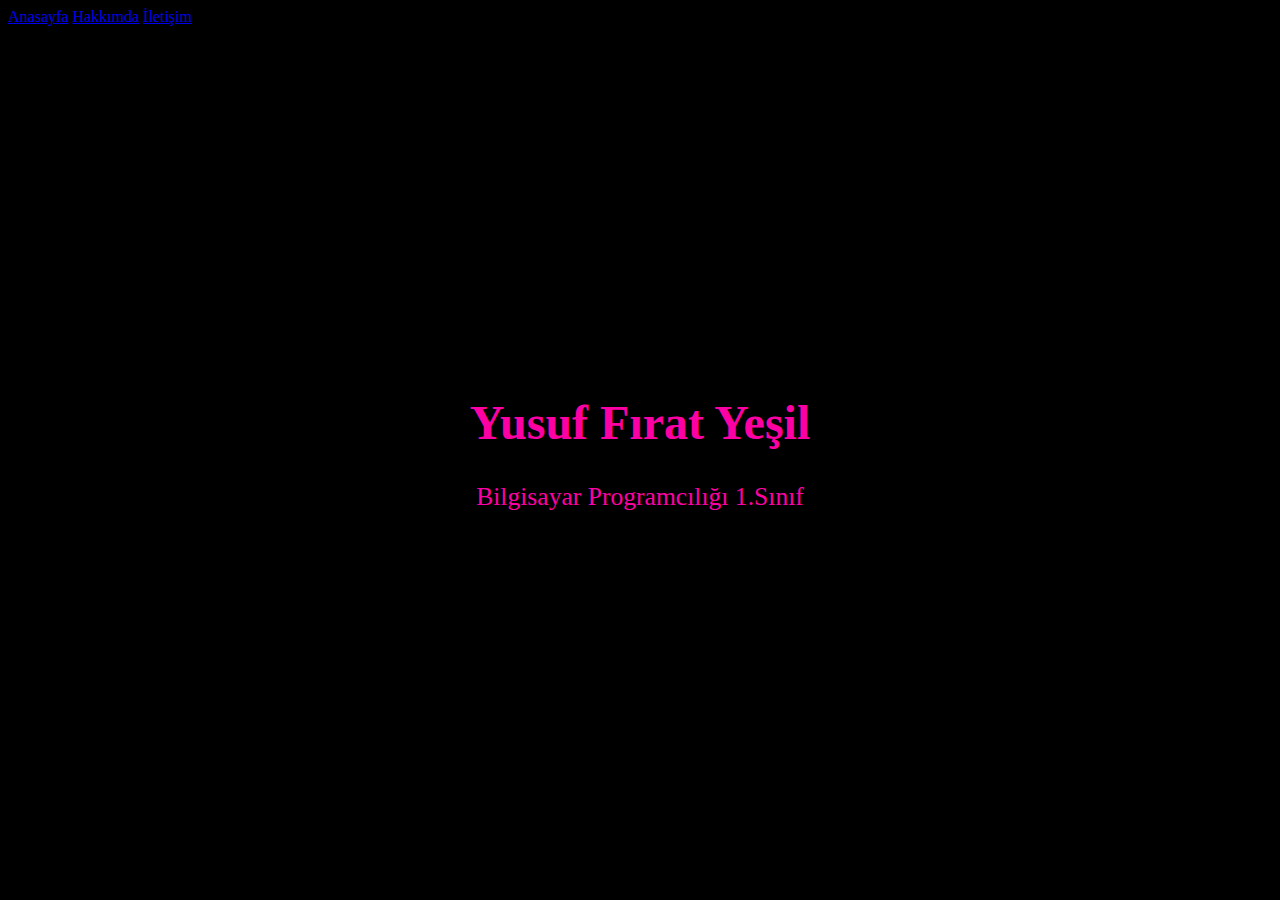
==== index.html @ 93c7bd66 "ödev" ====
<!DoCTYPE html>
<html>

<head>
    <meta charset="utf-8">
    <meta name="viewport" content="width=device-width, inital-scale=1">
    <link rel="stylesheet" href="https://cdnjs.cloudflare.com/ajax/libs/font-awesome/4.7.0/css/font-awesome.min.css">
    <link href="main.css" rel="stylesheet">

    <title>Yusuf Fırat Yeşil'in kişisel web sitesi</title>
</head> 

<body id="backgroundBody">
    <a href="index.html">Anasayfa</a>
    <a href="Hakkımda.html">Hakkımda</a>
    <a href="İletişim.html">İletişim</a>
   <div id="textBody">
       <h1 style="font-size:300%;">Yusuf Fırat Yeşil</h1>
       <p style="font-size:160%;">Bilgisayar Programcılığı 1.Sınıf</p>
       
       
    </div> 
    
    

        
</body>     
      




</html>
---- main.css ----
#textBody {
    text-align: center;
    position: absolute;
    top: 50%;
    left: 50%;
    transform: translate(-50%, -50%);
    color: rgb(253, 0, 164);
}    

#backgroundBody{
    background-repeat: no-repeat;
    background-attachment: fixed;
    background-position: center center;
    background: url(https://i.cnnturk.com/i/cnnturk/75/740x416/614c1ad670380e251833fd22.jpg);
    background-size: cover;
    background-color: #000000;
}
.fa {
    padding: 20px;
    font-size: 30px;
    width: 30px;
    text-align: center;
    text-decoration: none;
    margin: 5px 2px;
    border-radius: 50%;

    background: #000000;
    color: #ff0000;
}

.fa:hover{
    opacity: 0.7;
}
#backgroundBody2{
    background-repeat: no-repeat;
    background-attachment: fixed;
    background-position: center center;
    background: url(https://cdnuploads.aa.com.tr/uploads/Contents/2020/06/28/thumbs_b_c_ac0221b7727cb4b90192d2be2e4ef0c2.jpg?v=211745);
    background-size: cover;
    background-color: #ff0303;
}
#textBody2 {
    text-align: center;
    position: absolute;
    top: 50%;
    left: 50%;
    transform: translate(-50%, -50%);
    color: rgb(255, 2, 2);
}    
#textBody3 {
    text-align: center;
    position: absolute;
    top: 50%;
    left: 50%;
    transform: translate(-50%, -50%);
    color: rgb(255, 0, 0);
}    
#backgroundBody3{
    background-repeat: no-repeat;
    background-attachment: fixed;
    background-position: center center;
    background: url(https://cdn.sporx.com/img/59/2016/besiktas-mario-gomez-87124681741-transfer.jpg);
    background-size: cover;
    background-color: #ff0303;
}
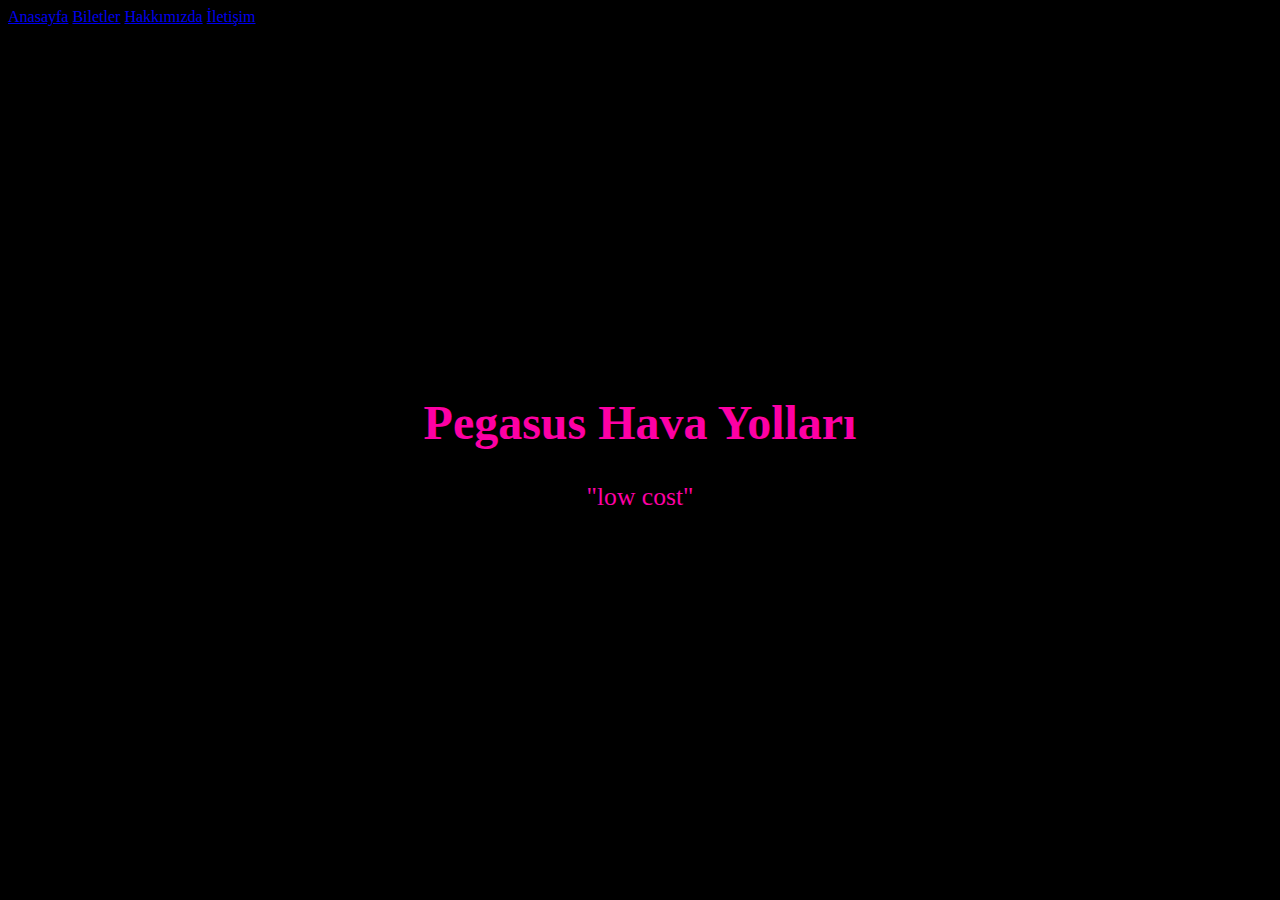
==== commit 8f7822da: "Update index.html" ====
--- a/index.html
+++ b/index.html
@@ -7,16 +7,17 @@
     <link rel="stylesheet" href="https://cdnjs.cloudflare.com/ajax/libs/font-awesome/4.7.0/css/font-awesome.min.css">
     <link href="main.css" rel="stylesheet">
 
-    <title>Yusuf Fırat Yeşil'in kişisel web sitesi</title>
+    <title>Pegasus Hava Yolları</title>
 </head> 
 
 <body id="backgroundBody">
     <a href="index.html">Anasayfa</a>
-    <a href="Hakkımda.html">Hakkımda</a>
+    <a href="Biletler.html">Biletler</a>
+    <a href="Hakkımda.html">Hakkımızda</a>
     <a href="İletişim.html">İletişim</a>
    <div id="textBody">
-       <h1 style="font-size:300%;">Yusuf Fırat Yeşil</h1>
-       <p style="font-size:160%;">Bilgisayar Programcılığı 1.Sınıf</p>
+       <h1 style="font-size:300%;">Pegasus Hava Yolları</h1>
+       <p style="font-size:160%;">"low cost"</p>
        
        
     </div> 
@@ -30,4 +31,4 @@
 
 
 
-</html>+</html>
